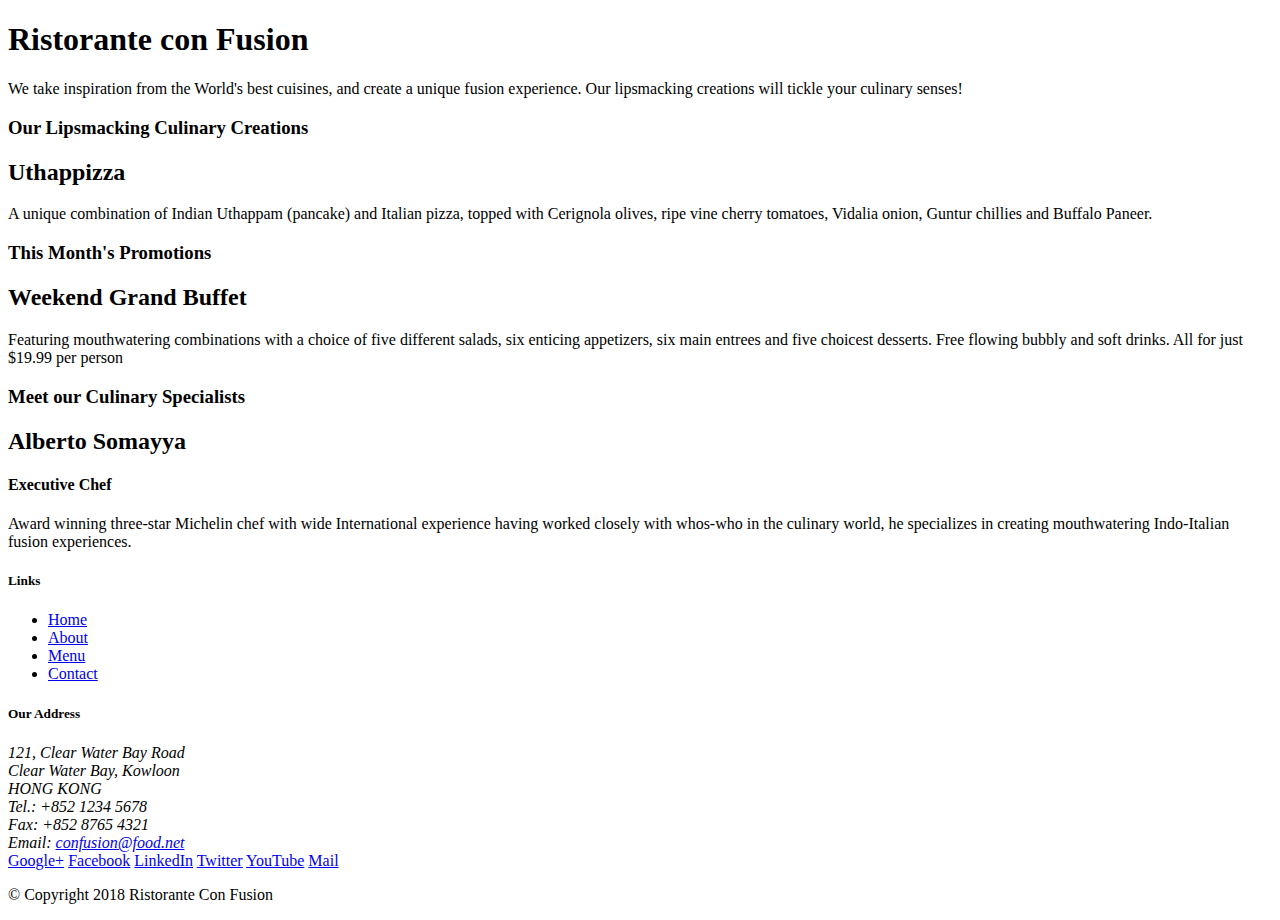
==== index.html @ dd1030f0 "initial setup" ====
<!DOCTYPE html>
<html lang="en">

<head>
    <title>Ristorante Con Fusion</title>
</head>

<body>

    <header>
        <div>
            <div>
                <div>
                    <h1>Ristorante con Fusion</h1>
                    <p>We take inspiration from the World's best cuisines, and create a unique fusion experience. Our lipsmacking creations will tickle your culinary senses!</p>
                </div>
                <div>
                </div>
            </div>
        </div>
    </header>

    <div>
        <div>
            <div>
                <h3>Our Lipsmacking Culinary Creations</h3>
            </div>
            <div>
                <h2>Uthappizza</h2>
                <p>A unique combination of Indian Uthappam (pancake) and Italian pizza, topped with Cerignola olives, ripe vine cherry tomatoes, Vidalia onion, Guntur chillies and Buffalo Paneer.</p>
            </div>
        </div>


        <div>
            <div>
                <h3>This Month's Promotions</h3>
            </div>
            <div>
                <h2>Weekend Grand Buffet</h2>
                <p>Featuring mouthwatering combinations with a choice of five different salads, six enticing appetizers, six main entrees and five choicest desserts. Free flowing bubbly and soft drinks. All for just $19.99 per person </p>
            </div>
        </div>

        <div>
            <div>
                <h3>Meet our Culinary Specialists</h3>
            </div>
            <div>
                <h2>Alberto Somayya</h2>
                <h4>Executive Chef</h4>
                <p>Award winning three-star Michelin chef with wide International experience having worked closely with whos-who in the culinary world, he specializes in creating mouthwatering Indo-Italian fusion experiences. </p>
            </div>
        </div>
    </div>

    <footer>
        <div>
            <div>             
                <div>
                    <h5>Links</h5>
                    <ul>
                        <li><a href="#">Home</a></li>
                        <li><a href="#">About</a></li>
                        <li><a href="#">Menu</a></li>
                        <li><a href="#">Contact</a></li>
                    </ul>
                </div>
                <div>
                    <h5>Our Address</h5>
                    <address>
		              121, Clear Water Bay Road<br>
		              Clear Water Bay, Kowloon<br>
		              HONG KONG<br>
		              Tel.: +852 1234 5678<br>
		              Fax: +852 8765 4321<br>
		              Email: <a href="mailto:confusion@food.net">confusion@food.net</a>
		           </address>
                </div>
                <div>
                    <div>
                        <a href="http://google.com/+">Google+</a>
                        <a href="http://www.facebook.com/profile.php?id=">Facebook</a>
                        <a href="http://www.linkedin.com/in/">LinkedIn</a>
                        <a href="http://twitter.com/">Twitter</a>
                        <a href="http://youtube.com/">YouTube</a>
                        <a href="mailto:">Mail</a>
                    </div>
                </div>
           </div>
           <div>             
                <div>
                    <p>© Copyright 2018 Ristorante Con Fusion</p>
                </div>
           </div>
        </div>
    </footer>

</body>

</html>
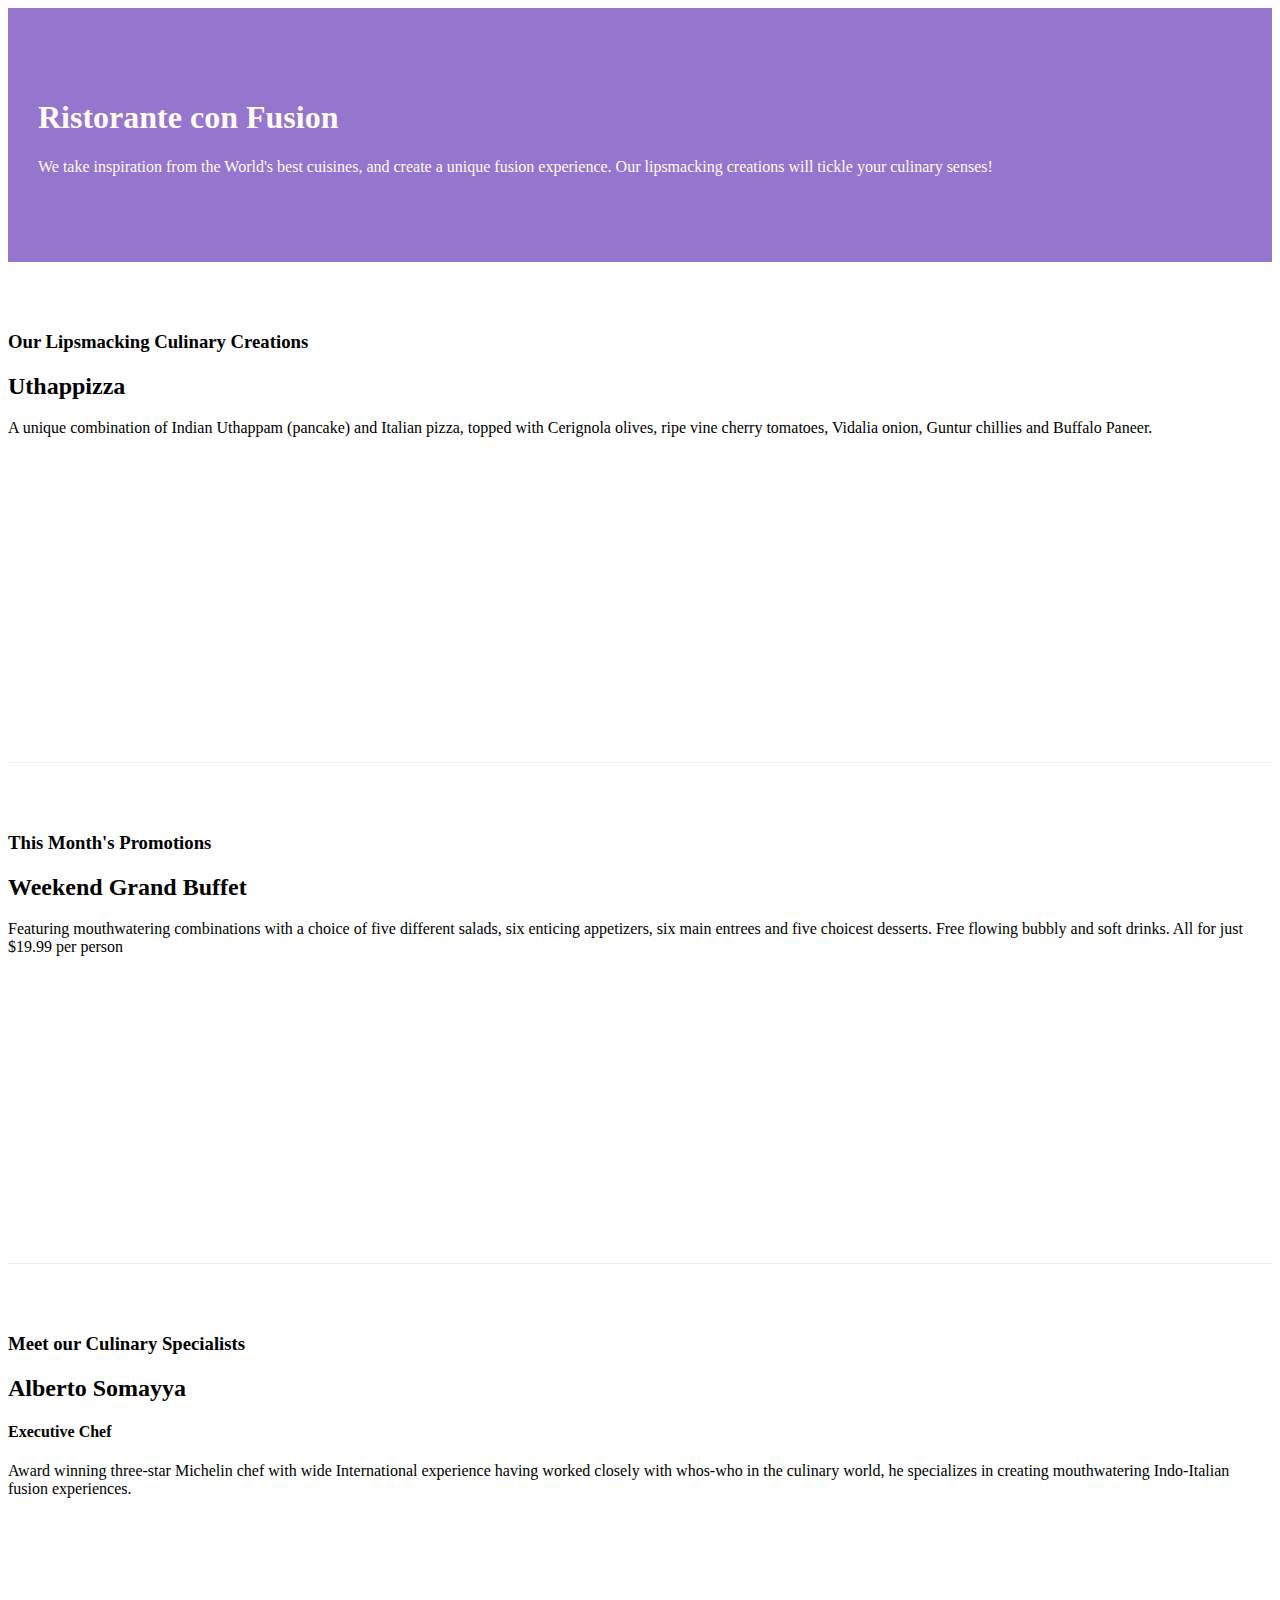
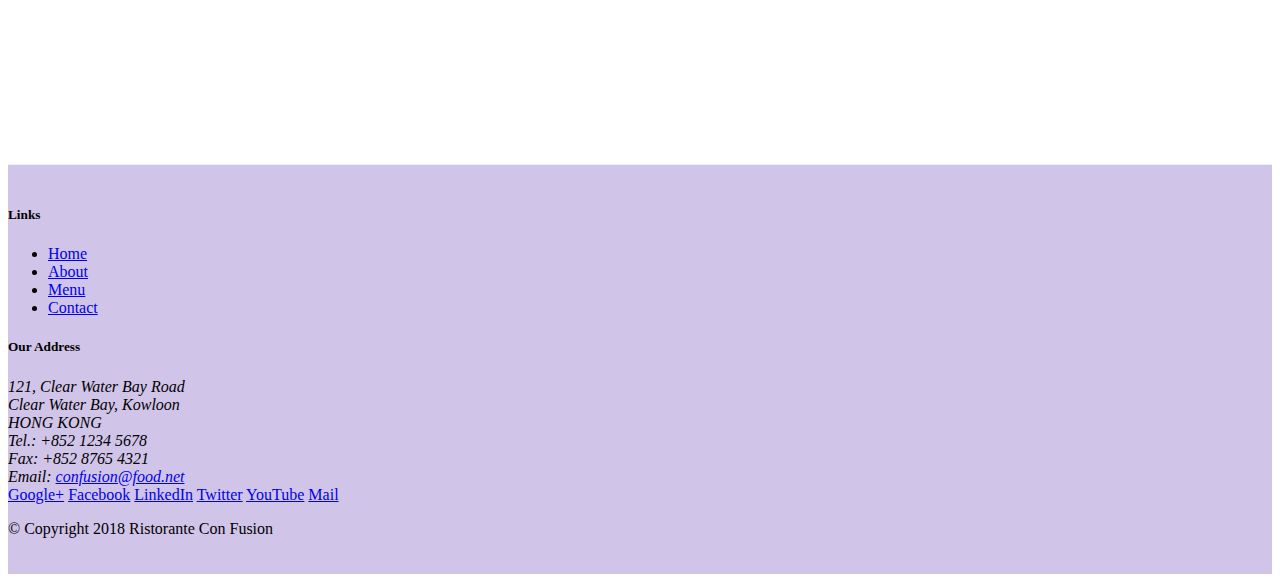
==== commit d1e6eaf7: "bootstrap2" ====
--- a/index.html
+++ b/index.html
@@ -2,51 +2,60 @@
 <html lang="en">
 
 <head>
-    <title>Ristorante Con Fusion</title>
+   
+      <!-- Required meta tags always come first -->
+      <meta charset="utf-8">
+      <meta name="viewport" content="width=device-width, initial-scale=1, shrink-to-fit=no">
+      <meta http-equiv="x-ua-compatible" content="ie=edge">
+  
+      <!-- Bootstrap CSS -->
+      <link rel="stylesheet" href="node_modules/bootstrap/dist/css/bootstrap.min.css">
+      <link rel="stylesheet" href="css/styles.css">
+      <title>Ristorante Con Fusion</title>
 </head>
 
 <body>
 
-    <header>
-        <div>
-            <div>
-                <div>
+    <header class="jumbotron">
+        <div class="container">
+            <div class="row">
+                <div class="col-12 col-sm-6">
                     <h1>Ristorante con Fusion</h1>
                     <p>We take inspiration from the World's best cuisines, and create a unique fusion experience. Our lipsmacking creations will tickle your culinary senses!</p>
                 </div>
-                <div>
+                <div class="col-12 col-sm">
                 </div>
             </div>
         </div>
     </header>
 
-    <div>
-        <div>
-            <div>
+    <div class="container">
+        <div class="row row-content align-items-center">
+            <div class="col-12 col-sm-4 order-sm-last col-md-3">
                 <h3>Our Lipsmacking Culinary Creations</h3>
             </div>
-            <div>
+            <div class="col col-sm order-sm-first col-md">
                 <h2>Uthappizza</h2>
                 <p>A unique combination of Indian Uthappam (pancake) and Italian pizza, topped with Cerignola olives, ripe vine cherry tomatoes, Vidalia onion, Guntur chillies and Buffalo Paneer.</p>
             </div>
         </div>
 
 
-        <div>
-            <div>
+        <div class="row row-content align-items-center">
+            <div class="col-12 col-sm-4 col-md-3">
                 <h3>This Month's Promotions</h3>
             </div>
-            <div>
+            <div class="col col-sm col-md">
                 <h2>Weekend Grand Buffet</h2>
                 <p>Featuring mouthwatering combinations with a choice of five different salads, six enticing appetizers, six main entrees and five choicest desserts. Free flowing bubbly and soft drinks. All for just $19.99 per person </p>
             </div>
         </div>
 
-        <div>
-            <div>
+        <div class="row row-content align-items-center">
+            <div class="col-12 col-sm-4 order-sm-last col-md-3">
                 <h3>Meet our Culinary Specialists</h3>
             </div>
-            <div>
+            <div class="col col-sm order-sm-first col-md">
                 <h2>Alberto Somayya</h2>
                 <h4>Executive Chef</h4>
                 <p>Award winning three-star Michelin chef with wide International experience having worked closely with whos-who in the culinary world, he specializes in creating mouthwatering Indo-Italian fusion experiences. </p>
@@ -54,19 +63,19 @@
         </div>
     </div>
 
-    <footer>
-        <div>
-            <div>             
-                <div>
+    <footer class="footer">
+        <div class="container">
+            <div class="row">             
+                <div class="col-4 offset-1 col-sm-2">
                     <h5>Links</h5>
-                    <ul>
+                    <ul class="list-unstyled">
                         <li><a href="#">Home</a></li>
                         <li><a href="#">About</a></li>
                         <li><a href="#">Menu</a></li>
                         <li><a href="#">Contact</a></li>
                     </ul>
                 </div>
-                <div>
+                <div class="col-7 col-sm-5">
                     <h5>Our Address</h5>
                     <address>
 		              121, Clear Water Bay Road<br>
@@ -77,8 +86,8 @@
 		              Email: <a href="mailto:confusion@food.net">confusion@food.net</a>
 		           </address>
                 </div>
-                <div>
-                    <div>
+                <div class="col-12 col-sm-4 align-self-center">
+                    <div class="text-center">
                         <a href="http://google.com/+">Google+</a>
                         <a href="http://www.facebook.com/profile.php?id=">Facebook</a>
                         <a href="http://www.linkedin.com/in/">LinkedIn</a>
@@ -88,13 +97,17 @@
                     </div>
                 </div>
            </div>
-           <div>             
-                <div>
+           <div class="row justify-content-center">             
+                <div class="col-auto">
                     <p>© Copyright 2018 Ristorante Con Fusion</p>
                 </div>
            </div>
         </div>
     </footer>
+    <!-- jQuery first, then Popper.js, then Bootstrap JS. -->
+    <script src="node_modules/jquery/dist/jquery.slim.min.js"></script>
+    <script src="node_modules/popper.js/dist/umd/popper.min.js"></script>
+    <script src="node_modules/bootstrap/dist/js/bootstrap.min.js"></script>
 
 </body>
 
--- a/css/styles.css
+++ b/css/styles.css
@@ -0,0 +1,30 @@
+.row-header {
+     margin: 0px auto;
+     padding: 0px auto;
+}
+
+.row-content {
+    margin: 0px auto;
+    padding: 50px 0px 50px 0px;
+    border-bottom: 1px ridge;
+    min-height: 400px;
+}
+
+.footer {
+    background-color: #D1C4E9;
+    margin: 0px auto;
+    padding: 20px 0px 20px 0px;
+}
+
+.jumbotron {
+    padding: 70px 30px 70px 30px;
+    margin: 0px auto;
+    background: #9575CD;
+    color: floralwhite;
+}
+
+.adress {
+    font-size: 80%;
+    margin: 0px;
+    color: #0f0f0f;
+}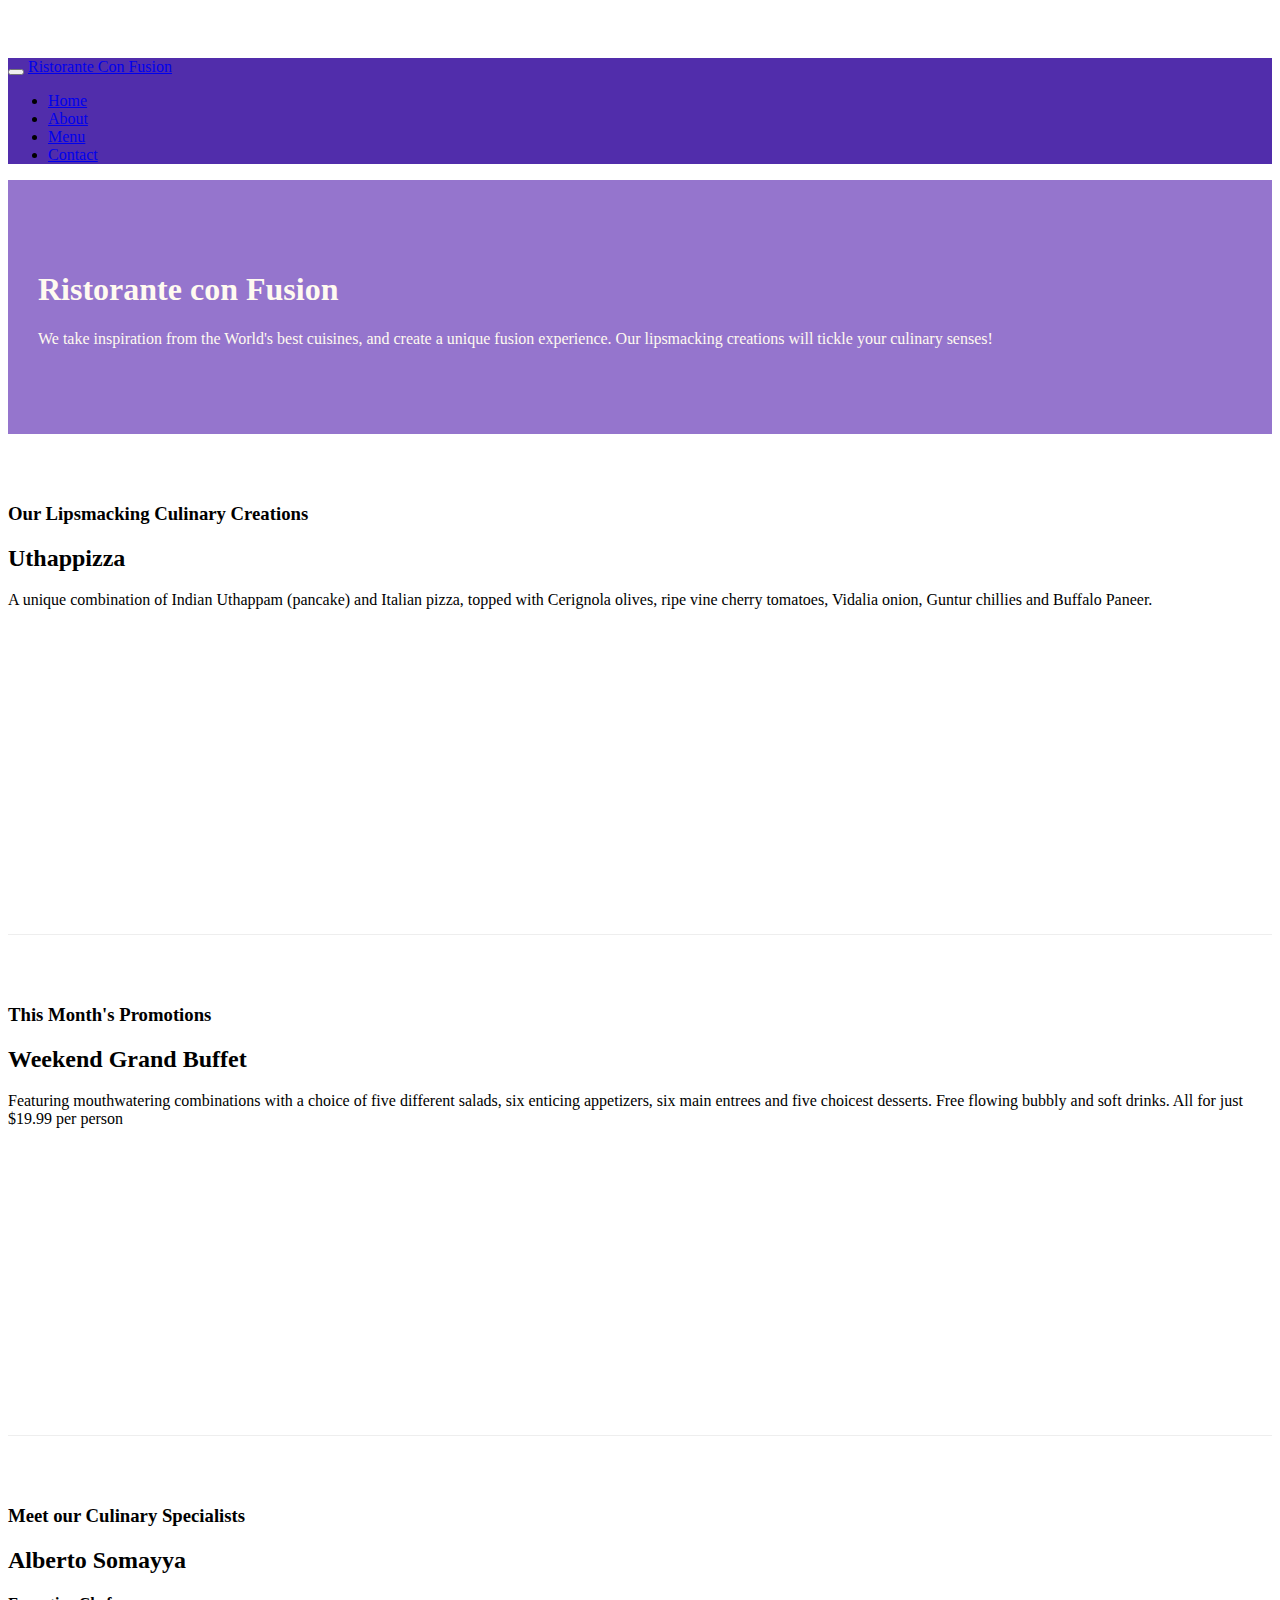
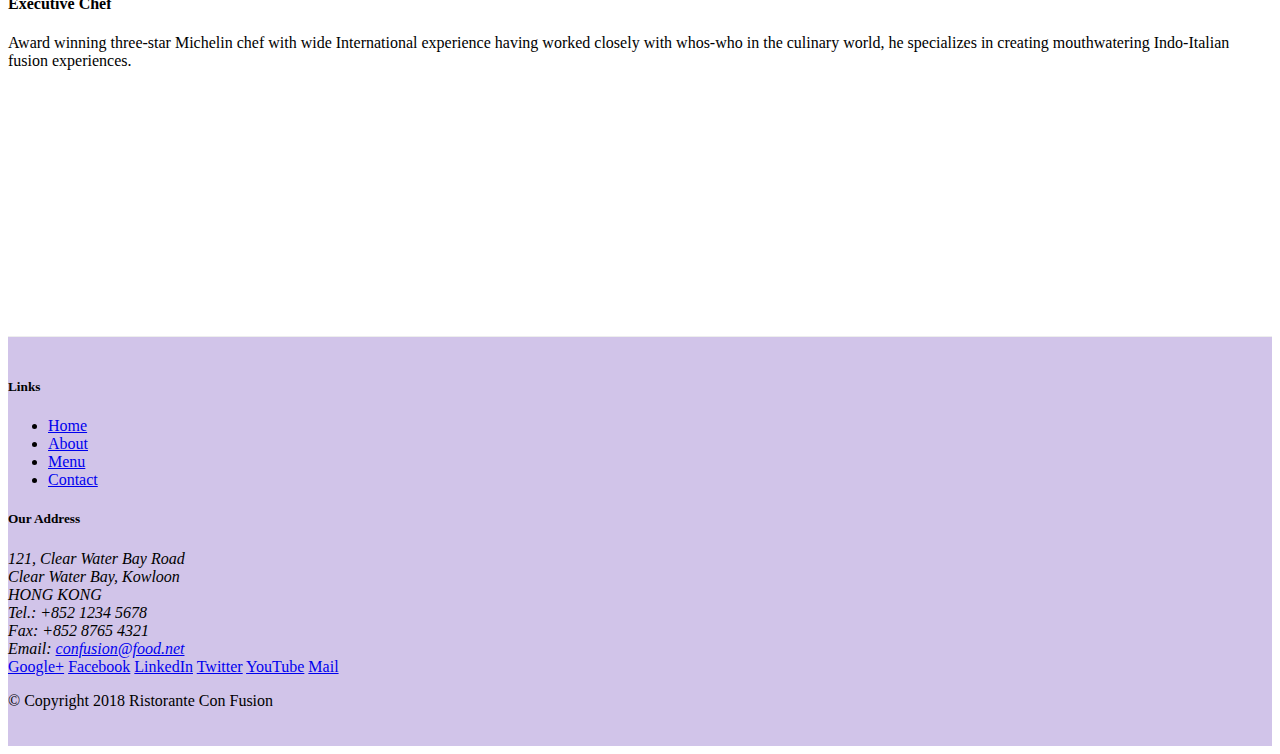
==== commit 019a55ed: "navbar" ====
--- a/index.html
+++ b/index.html
@@ -15,6 +15,23 @@
 </head>
 
 <body>
+    <nav class="navbar navbar-dark navbar-expand-sm fixed-top">
+     <div class="container">
+         <button class="navbar-toggler" type="button" data-toggle="collapse" data-target="#Navbar">
+           <span class="navbar-toggler-icon"></span>
+         </button>
+        <a class="navbar-brand" href="#">Ristorante Con Fusion</a>
+        <div class="collapse navbar-collapse" id="Navbar">
+          <ul class="navbar-nav mr-auto">
+          <li class="nav-item active"><a class="nav-link" href="#">Home</a> </li>
+          <li class="nav-item"><a class="nav-link" href="./aboutus.html">About</a> </li>
+          <li class="nav-item"><a class="nav-link" href="#">Menu</a> </li>
+          <li class="nav-item"><a class="nav-link" href="#">Contact</a> </li>
+          </ul>  
+        </div>
+
+    </div>
+    </nav>
 
     <header class="jumbotron">
         <div class="container">
@@ -70,7 +87,7 @@
                     <h5>Links</h5>
                     <ul class="list-unstyled">
                         <li><a href="#">Home</a></li>
-                        <li><a href="#">About</a></li>
+                        <li><a href="./aboutus.html">About</a></li>
                         <li><a href="#">Menu</a></li>
                         <li><a href="#">Contact</a></li>
                     </ul>
--- a/css/styles.css
+++ b/css/styles.css
@@ -23,8 +23,18 @@
     color: floralwhite;
 }
 
-.adress {
+adress {
     font-size: 80%;
     margin: 0px;
     color: #0f0f0f;
-}+}
+
+body {
+    padding: 50px 0px 0px 0px;
+    z-index: 0px;
+}
+
+.navbar-dark {
+    background-color: #512DAB;
+}
+
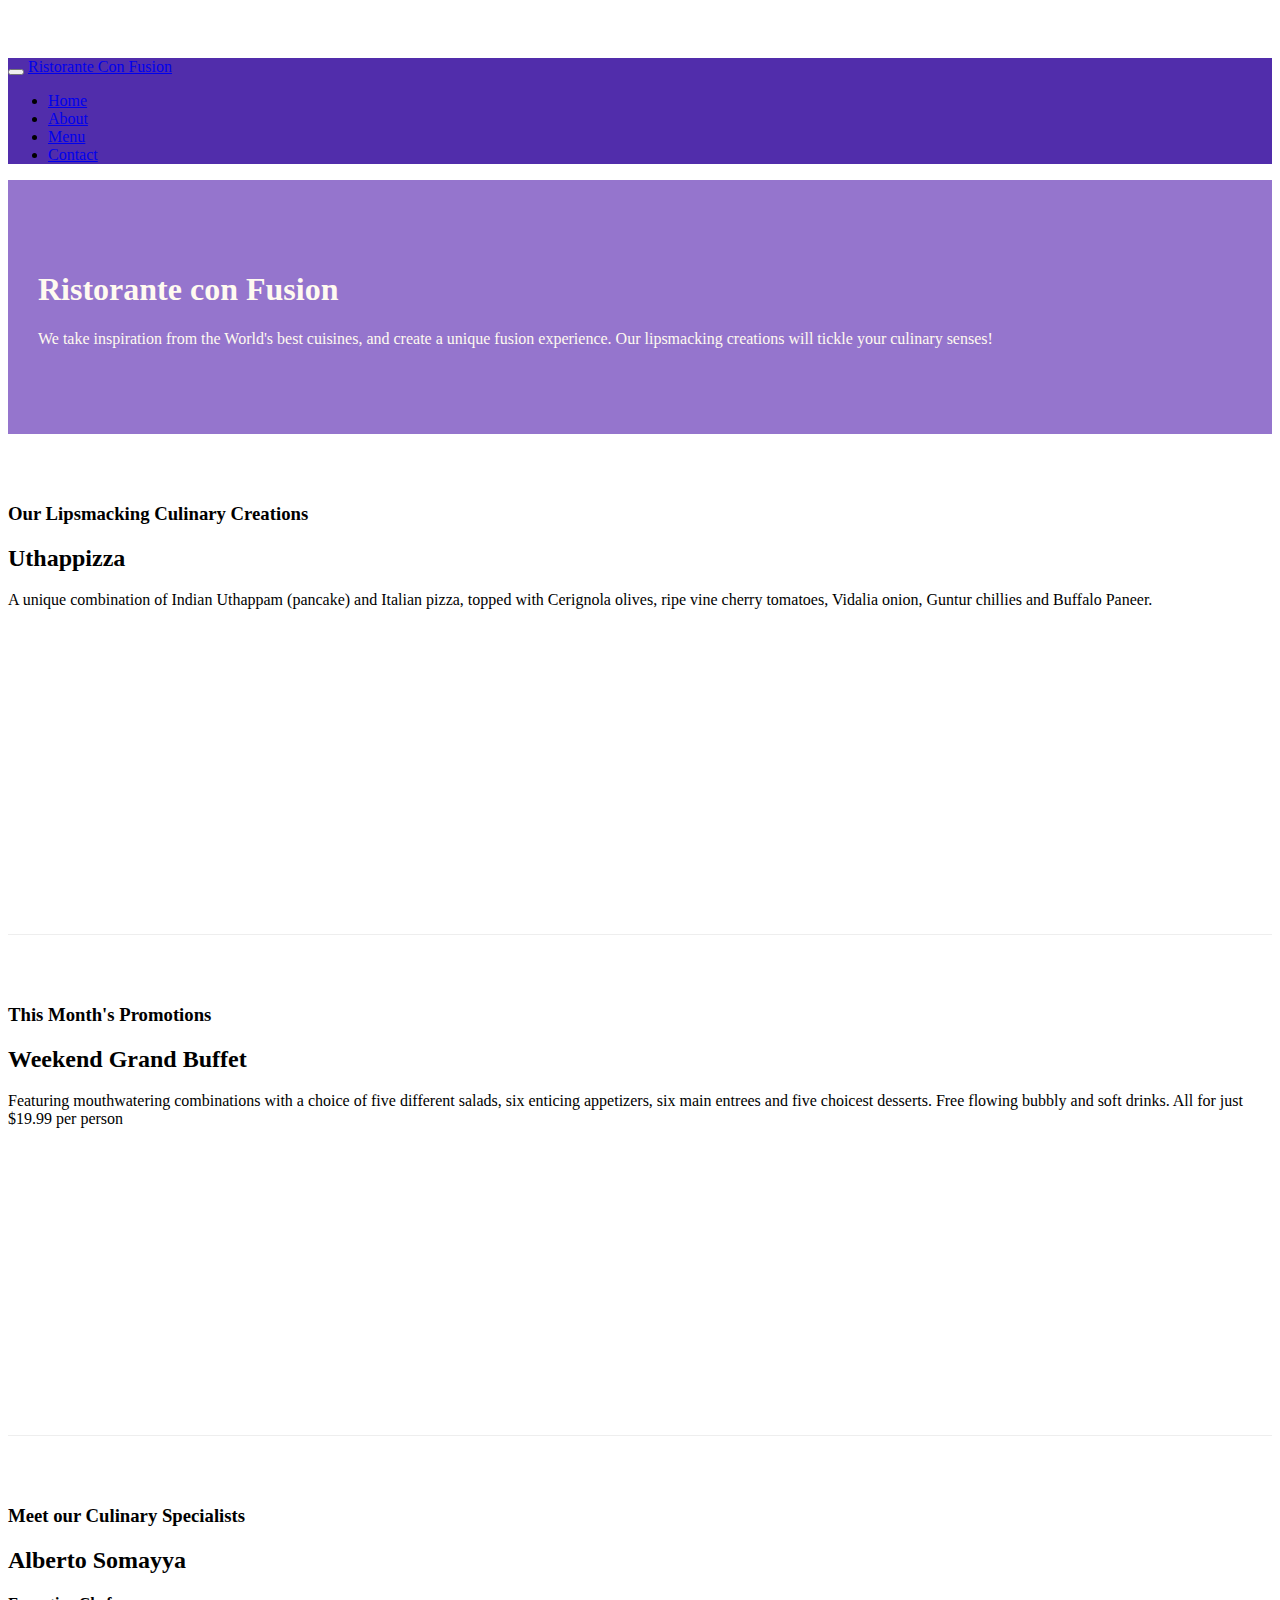
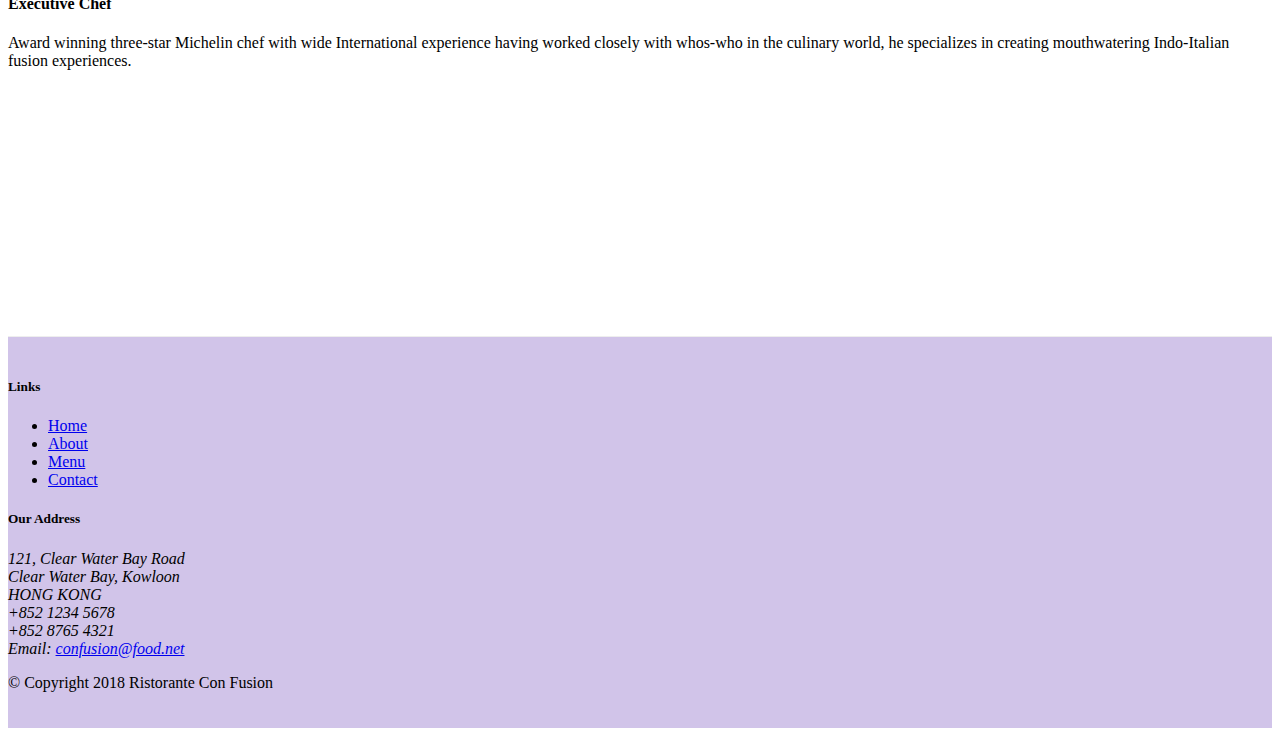
==== commit 92b3bd51: "font" ====
--- a/index.html
+++ b/index.html
@@ -10,6 +10,8 @@
   
       <!-- Bootstrap CSS -->
       <link rel="stylesheet" href="node_modules/bootstrap/dist/css/bootstrap.min.css">
+      <link rel="stylesheet" href="node_modules/font-awesome/css/font-awesome.min.css">
+      <link rel="stylesheet" href="node_modules/bootstrap-social/bootstrap-social.css">
       <link rel="stylesheet" href="css/styles.css">
       <title>Ristorante Con Fusion</title>
 </head>
@@ -23,10 +25,10 @@
         <a class="navbar-brand" href="#">Ristorante Con Fusion</a>
         <div class="collapse navbar-collapse" id="Navbar">
           <ul class="navbar-nav mr-auto">
-          <li class="nav-item active"><a class="nav-link" href="#">Home</a> </li>
-          <li class="nav-item"><a class="nav-link" href="./aboutus.html">About</a> </li>
-          <li class="nav-item"><a class="nav-link" href="#">Menu</a> </li>
-          <li class="nav-item"><a class="nav-link" href="#">Contact</a> </li>
+          <li class="nav-item active"><a class="nav-link" href="#"><span class="fa fa-home fa-lg"></span> Home</a> </li>
+          <li class="nav-item"><a class="nav-link" href="./aboutus.html"><span class="fa fa-info fa-lg"></span> About</a> </li>
+          <li class="nav-item"><a class="nav-link" href="#"><span class="fa fa-list fa-lg"></span> Menu</a> </li>
+          <li class="nav-item"><a class="nav-link" href="#"><span class="fa fa-address-card fa-lg"></span> Contact</a> </li>
           </ul>  
         </div>
 
@@ -98,19 +100,19 @@
 		              121, Clear Water Bay Road<br>
 		              Clear Water Bay, Kowloon<br>
 		              HONG KONG<br>
-		              Tel.: +852 1234 5678<br>
-		              Fax: +852 8765 4321<br>
-		              Email: <a href="mailto:confusion@food.net">confusion@food.net</a>
+		              <i class="fa fa-phone fa-lg"></i> +852 1234 5678<br>
+		              <i class="fa fa-fax fa-lg"></i> +852 8765 4321<br>
+		              <i class="fa fa-envelope fa-lg"></i> Email: <a href="mailto:confusion@food.net">confusion@food.net</a>
 		           </address>
                 </div>
                 <div class="col-12 col-sm-4 align-self-center">
                     <div class="text-center">
-                        <a href="http://google.com/+">Google+</a>
-                        <a href="http://www.facebook.com/profile.php?id=">Facebook</a>
-                        <a href="http://www.linkedin.com/in/">LinkedIn</a>
-                        <a href="http://twitter.com/">Twitter</a>
-                        <a href="http://youtube.com/">YouTube</a>
-                        <a href="mailto:">Mail</a>
+                        <a class="btn btn-social-icon btn-google" href="http://google.com/+"><i class="fa fa-google-plus fa-lg"></i></a>
+                        <a class="btn btn-social-icon btn-facebook" href="http://www.facebook.com/profile.php?id="><i class="fa fa-facebook fa-lg"></i></a>
+                        <a class="btn btn-social-icon btn-linkdin" href="http://www.linkedin.com/in/"><i class="fa fa-linkedin fa-lg"></i></a>
+                        <a class="btn btn-social-icon btn-twitter" href="http://twitter.com/"><i class="fa fa-twitter fa-lg"></i></a>
+                        <a class="btn btn-social-icon btn-google" href="http://youtube.com/"><i class="fa fa-youtube fa-lg"></i></a>
+                        <a class="btn btn-social-icon" href="mailto:"><i class="fa fa-envelope-o fa-lg"></i></a>
                     </div>
                 </div>
            </div>
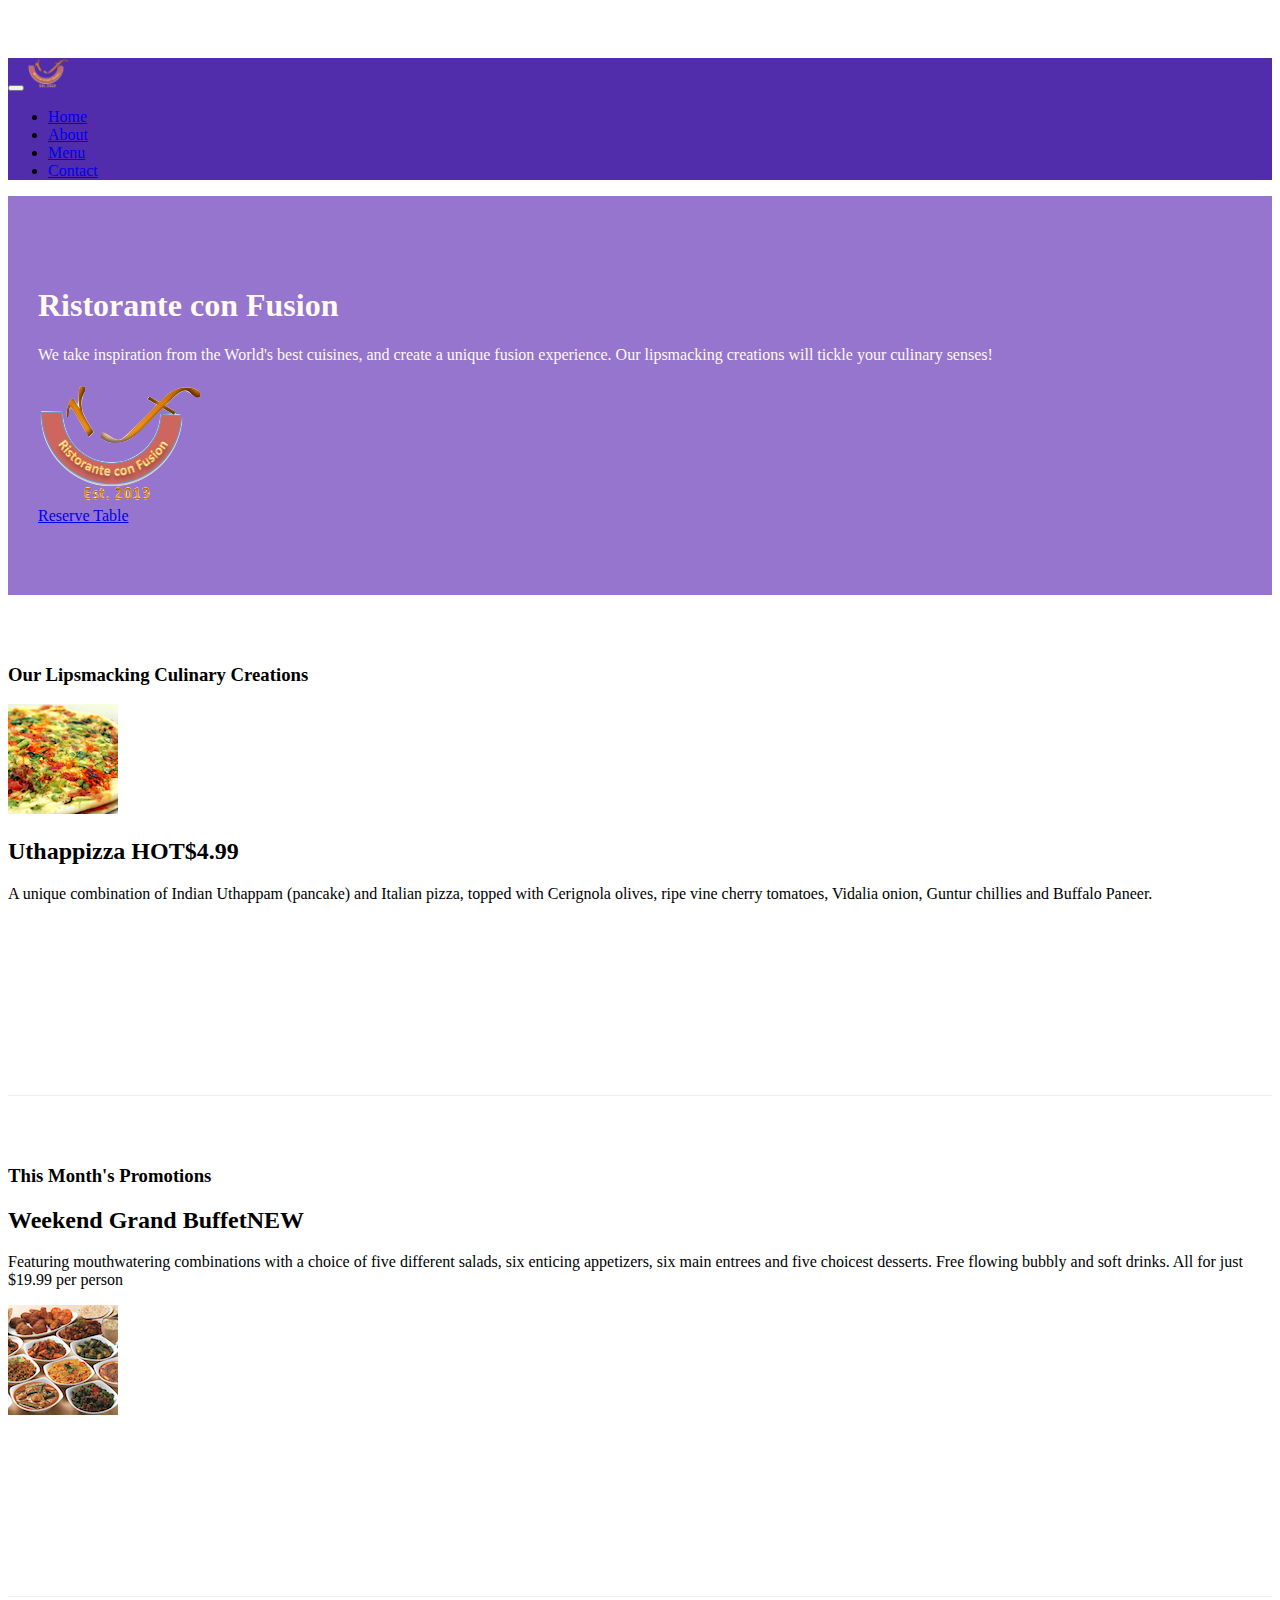
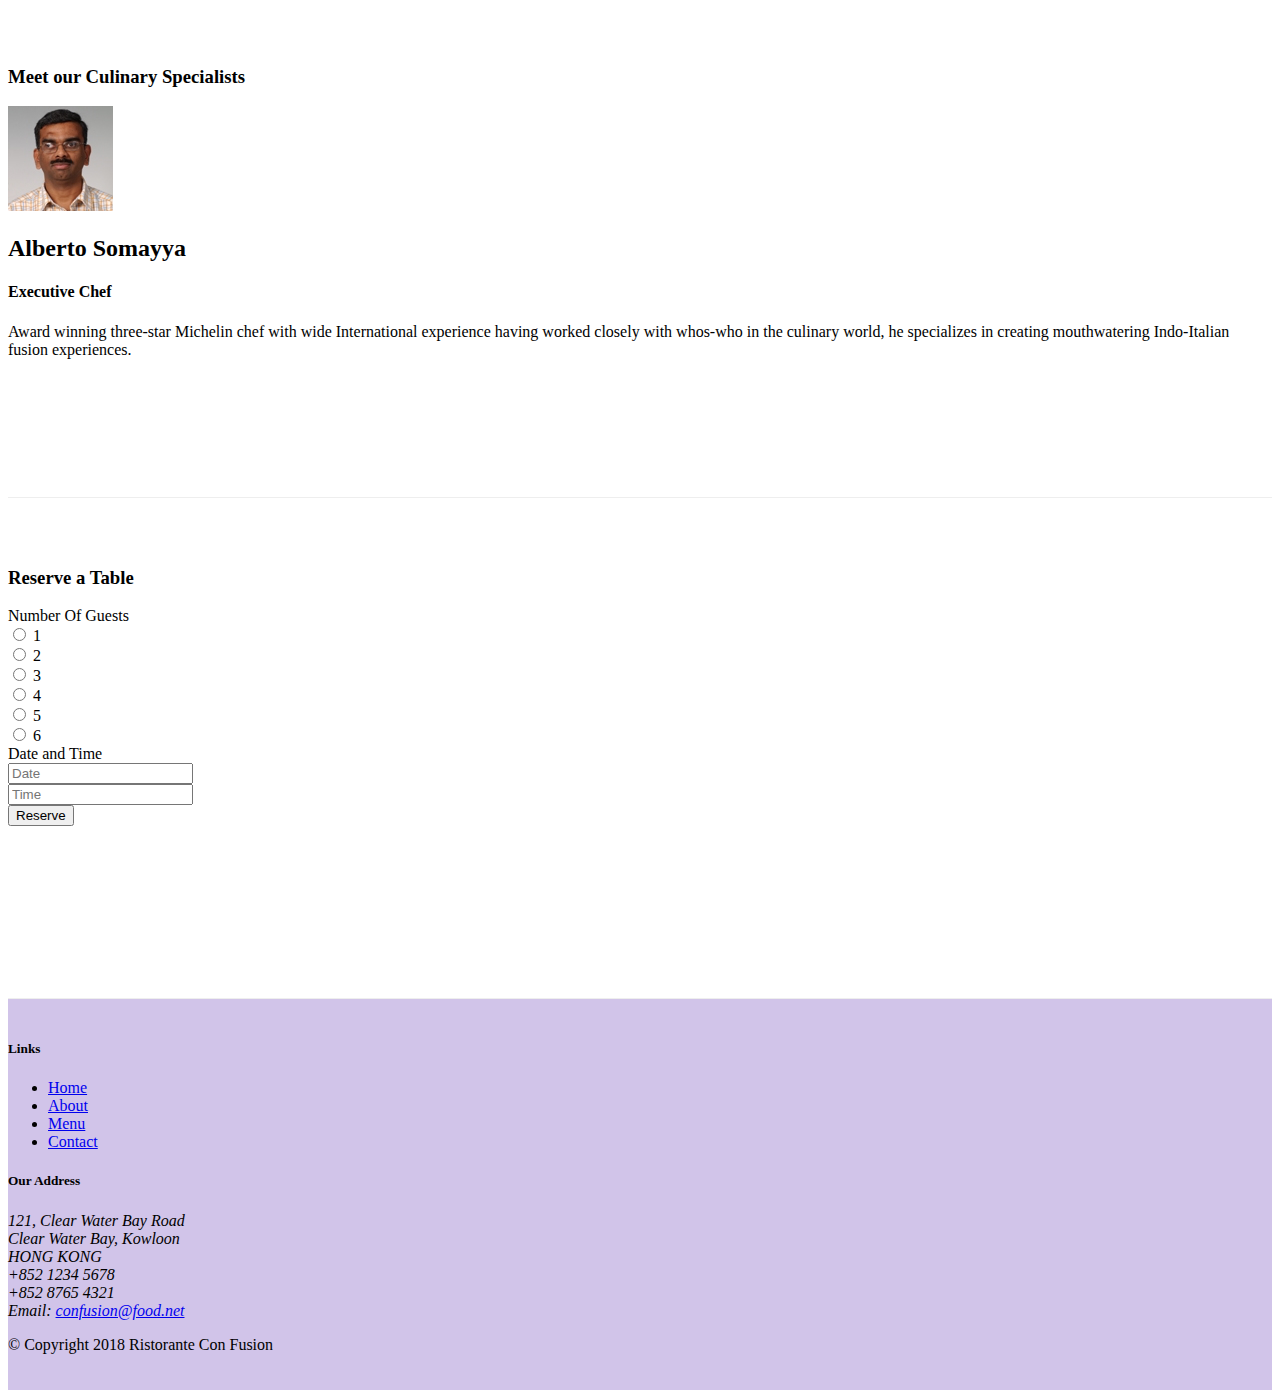
==== commit 9b2288df: "bages" ====
--- a/index.html
+++ b/index.html
@@ -22,13 +22,13 @@
          <button class="navbar-toggler" type="button" data-toggle="collapse" data-target="#Navbar">
            <span class="navbar-toggler-icon"></span>
          </button>
-        <a class="navbar-brand" href="#">Ristorante Con Fusion</a>
+        <a class="navbar-brand" href="#"><img src="img/logo.png" height="30" width="41"></a>
         <div class="collapse navbar-collapse" id="Navbar">
           <ul class="navbar-nav mr-auto">
           <li class="nav-item active"><a class="nav-link" href="#"><span class="fa fa-home fa-lg"></span> Home</a> </li>
           <li class="nav-item"><a class="nav-link" href="./aboutus.html"><span class="fa fa-info fa-lg"></span> About</a> </li>
           <li class="nav-item"><a class="nav-link" href="#"><span class="fa fa-list fa-lg"></span> Menu</a> </li>
-          <li class="nav-item"><a class="nav-link" href="#"><span class="fa fa-address-card fa-lg"></span> Contact</a> </li>
+          <li class="nav-item"><a class="nav-link" href="./contactus.html"><span class="fa fa-address-card fa-lg"></span> Contact</a> </li>
           </ul>  
         </div>
 
@@ -38,12 +38,18 @@
     <header class="jumbotron">
         <div class="container">
             <div class="row">
-                <div class="col-12 col-sm-6">
+                <div class="col-12 col-sm-6 col-md-6">
                     <h1>Ristorante con Fusion</h1>
                     <p>We take inspiration from the World's best cuisines, and create a unique fusion experience. Our lipsmacking creations will tickle your culinary senses!</p>
                 </div>
-                <div class="col-12 col-sm">
-                </div>
+                <div class="col-12 col-sm col-md-3 align-self-center">
+                   
+                        <img src="img/logo.png" class="img-fluid">              
+                </div>
+                <div class="col-12 col-sm col-md-3 align-self-center">
+                    <a role="button" class="btn btn-warning" href="#reserve">Reserve Table</a>              
+                </div>
+
             </div>
         </div>
     </header>
@@ -54,8 +60,14 @@
                 <h3>Our Lipsmacking Culinary Creations</h3>
             </div>
             <div class="col col-sm order-sm-first col-md">
-                <h2>Uthappizza</h2>
-                <p>A unique combination of Indian Uthappam (pancake) and Italian pizza, topped with Cerignola olives, ripe vine cherry tomatoes, Vidalia onion, Guntur chillies and Buffalo Paneer.</p>
+                <div class="media">
+                    <img class="d-flex mr-3 img-thumbnail align-self-center" src="img/uthappizza.png" alt="Uthappizza">
+                    <div class="media-boddy">
+                        <h2 class="mt-0">Uthappizza <span class="badge badge-danger">HOT</span><span class="badge badge-pill badge-secondary">$4.99</span></h2>
+                        <p>A unique combination of Indian Uthappam (pancake) and Italian pizza, topped with Cerignola olives, ripe vine cherry tomatoes, Vidalia onion, Guntur chillies and Buffalo Paneer.</p>
+                    </div>
+                </div>
+                
             </div>
         </div>
 
@@ -65,8 +77,14 @@
                 <h3>This Month's Promotions</h3>
             </div>
             <div class="col col-sm col-md">
-                <h2>Weekend Grand Buffet</h2>
-                <p>Featuring mouthwatering combinations with a choice of five different salads, six enticing appetizers, six main entrees and five choicest desserts. Free flowing bubbly and soft drinks. All for just $19.99 per person </p>
+                <div class="media">
+                    <div class="media-boddy">
+                        <h2 class="mt-0">Weekend Grand Buffet<span class="badge badge-danger">NEW</span></h2>
+                        <p>Featuring mouthwatering combinations with a choice of five different salads, six enticing appetizers, six main entrees and five choicest desserts. Free flowing bubbly and soft drinks. All for just $19.99 per person </p>
+                    </div>
+                    <img class="d-flex ml-3 img-thumbnail align-self-center" src="img/buffet.png" alt="Buffet">
+                </div>
+                
             </div>
         </div>
 
@@ -75,9 +93,79 @@
                 <h3>Meet our Culinary Specialists</h3>
             </div>
             <div class="col col-sm order-sm-first col-md">
-                <h2>Alberto Somayya</h2>
-                <h4>Executive Chef</h4>
-                <p>Award winning three-star Michelin chef with wide International experience having worked closely with whos-who in the culinary world, he specializes in creating mouthwatering Indo-Italian fusion experiences. </p>
+                <div class="media">
+                    <img class="d-flex mr-3 img-thumbnail align-self-center" src="img/alberto.png" alt="Alberto">
+                    <div class="media-boddy">
+                        <h2 class="mt-0">Alberto Somayya</h2>
+                        <h4>Executive Chef</h4>
+                        <p class="d-none d-sm-block">Award winning three-star Michelin chef with wide
+                            International experience having worked closely with
+                            whos-who in the culinary world, he specializes in
+                            creating mouthwatering Indo-Italian fusion experiences.
+                            </p>
+                    </div>
+                </div>              
+            </div>
+        </div>
+
+        <div class="row row-content justify-content-center">
+            <div class="col-12 col-md-9 ">
+                <div class="card" id="reserve">
+                    <h3 class="card-header bg-warning text-white">Reserve a Table</h3>
+                </div>
+                <div class="card-body">
+                    <div class="row">
+                        <div class="col-12 col-md-12">
+                            <form>
+                                <div class="form-group row">
+                                    <label for="radiocheck" class="col-md-2 col-form-label">Number Of Guests</label>
+                                    <div class="col-md-10">
+                                        <div class="form-check form-check-inline">
+                                            <input class="form-check-input" type="radio" name="radiocheck" id="radio" value="1">
+                                            <label class="form-check-label" for="radio">1</label>
+                                        </div>
+                                        <div class="form-check form-check-inline">
+                                            <input class="form-check-input" type="radio" name="radiocheck" id="radio2" value="2">
+                                            <label class="form-check-label" for="radio2">2</label>
+                                        </div>
+                                        <div class="form-check form-check-inline">
+                                            <input class="form-check-input" type="radio" name="radiocheck" id="radio3" value="3">
+                                            <label class="form-check-label" for="radio3">3</label>
+                                        </div>
+                                        <div class="form-check form-check-inline">
+                                            <input class="form-check-input" type="radio" name="radiocheck" id="radio4" value="4">
+                                            <label class="form-check-label" for="radio4">4</label>
+                                        </div>
+                                        <div class="form-check form-check-inline">
+                                            <input class="form-check-input" type="radio" name="radiocheck" id="radio5" value="5">
+                                            <label class="form-check-label" for="radio5">5</label>
+                                        </div>
+                                        <div class="form-check form-check-inline">
+                                            <input class="form-check-input" type="radio" name="radiocheck" id="radio6" value="6">
+                                            <label class="form-check-label" for="radio6">6</label>
+                                        </div>
+                                       
+                                    </div>
+                                </div>
+                                <div class="form-group row">
+                                    <lable for="time" class="col-12 col-md-2 col-form-label">Date and Time</lable>
+                                    <div class="col-12 col-md-5">
+                                        <input type="text" id="date" name="date" placeholder="Date">
+                                    </div> 
+                                    <div class="col-12 col-md-5">
+                                        <input type="text" id="time" name="time" placeholder="Time">
+                                    </div>
+                                </div>
+                                <div class="form-group row">
+                                    <div class="offset-md-2 col-md-10">
+                                        <button type="submit" class="btn btn-primary">Reserve</button>
+                                    </div>
+                                </div>
+                            </form>
+                        </div>
+                    </div>
+                </div>
+
             </div>
         </div>
     </div>
@@ -91,7 +179,7 @@
                         <li><a href="#">Home</a></li>
                         <li><a href="./aboutus.html">About</a></li>
                         <li><a href="#">Menu</a></li>
-                        <li><a href="#">Contact</a></li>
+                        <li><a href="./contactus.html">Contact</a></li>
                     </ul>
                 </div>
                 <div class="col-7 col-sm-5">
--- a/css/styles.css
+++ b/css/styles.css
@@ -38,3 +38,10 @@
     background-color: #512DAB;
 }
 
+.tab-content {
+     border-left: 1px solid #ddd;
+     border-right: 1px solid #ddd;
+     border-bottom: 1px solid #ddd;
+     padding: 10px;
+}
+
